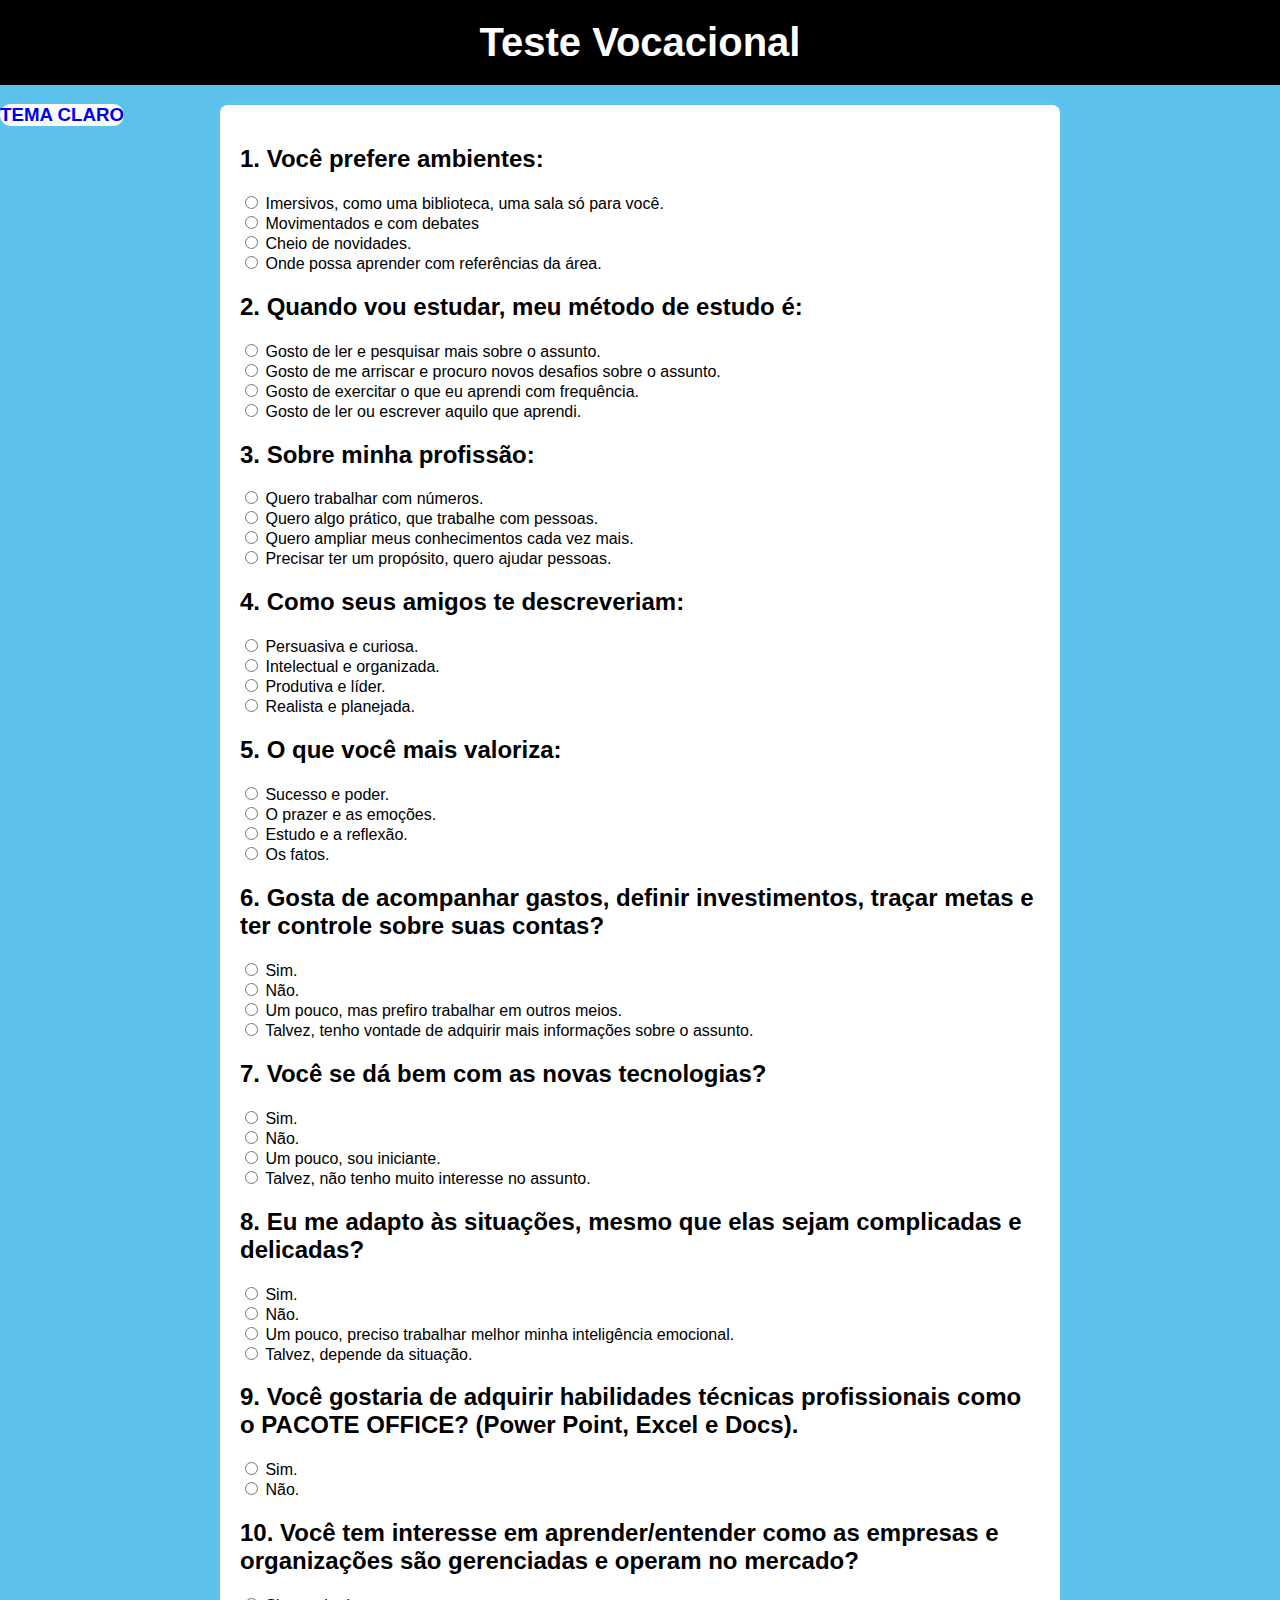
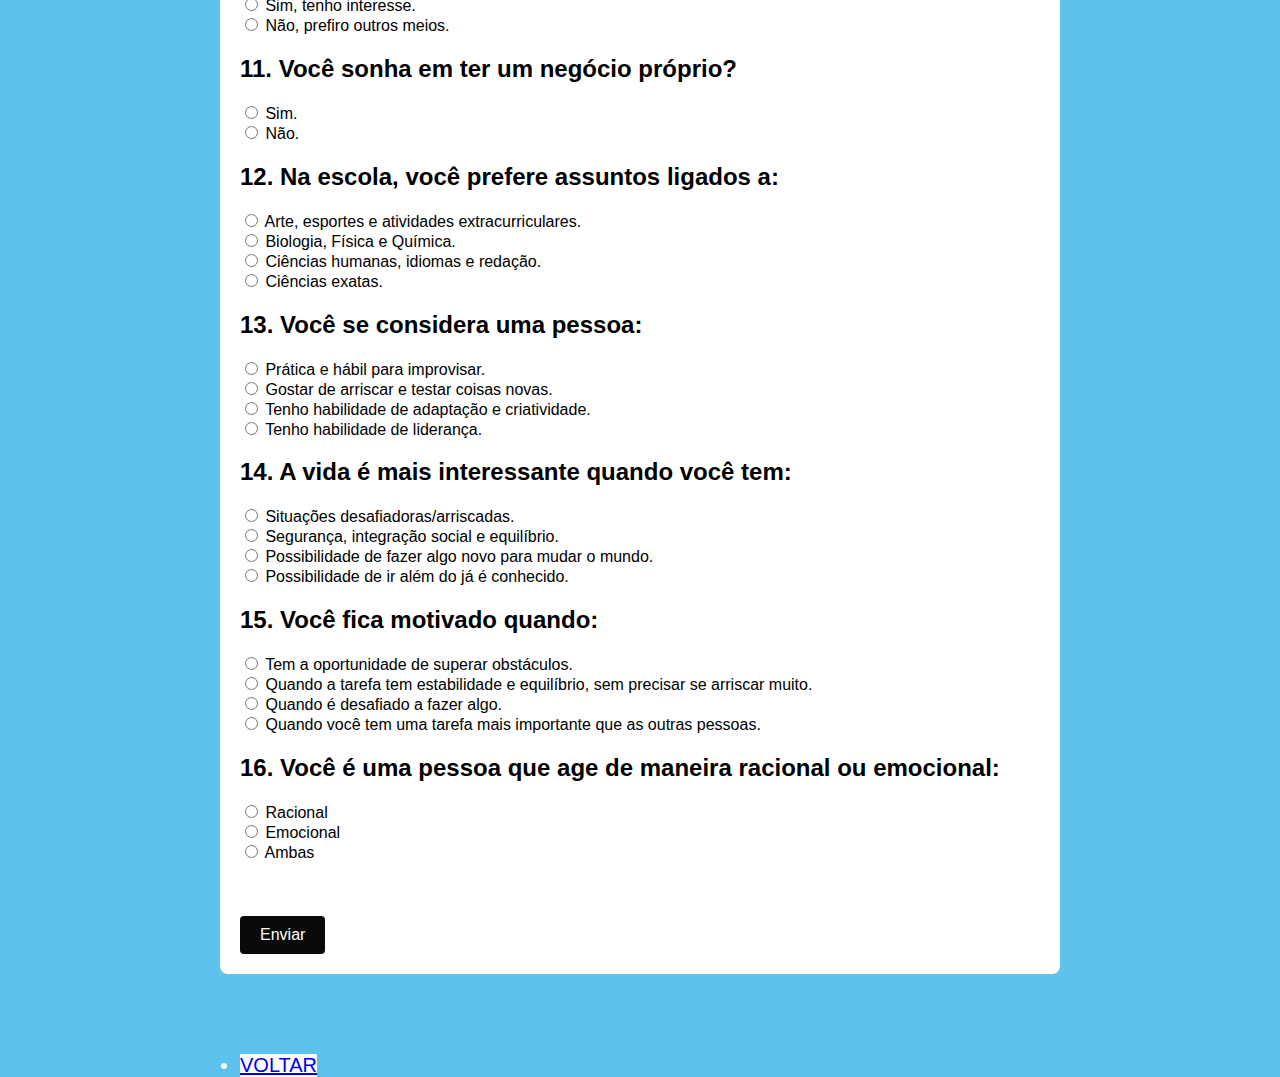
==== index_perguntas_branco.html @ 8bc8c410 "adiconando os arquivos gerais" ====
<!DOCTYPE html>
<html lang="pt-br">
<head>
    <meta charset="UTF-8">
    <meta name="viewport" content="width=device-width, initial-scale=1.0">
    <title>Teste Vocacional</title>
    <link rel="shortcut icon" type="image/png" href="logo workshop.png">
    <link rel="stylesheet" href="style (cópia 1).css">
</head>
<body>
    <header>
        <h1>Teste Vocacional</h1>
    </header>
    <h3 class="tema">
        <a href="index_perguntas_escuro.html" style="text-decoration: none;"> TEMA CLARO </a>
    </h3>
    
    <main>
        <section id="question1" class="question">
            <h2>1. Você prefere ambientes:</h2>
            <label>
                <input type="radio" name="q1" value="h"> Imersivos, como uma biblioteca, uma sala só para você. 
            </label>
            <br>
            <label>
                <input type="radio" name="q1" value="h"> Movimentados e com debates 
            </label>
            <br>
            <label>
                <input type="radio" name="q1" value="e"> Cheio de novidades. 
            </label>
            <br>
            <label>
                <input type="radio" name="q1" value="e"> Onde possa aprender com referências da área. 
            </label>
        </section>

        <section id="question2" class="question">
            <h2>2. Quando vou estudar, meu método de estudo é:</h2>
            <label>
                <input type="radio" name="q2" value="h"> Gosto de ler e pesquisar mais sobre o assunto. 
            </label>
            <br>
            <label>
                <input type="radio" name="q2" value="e"> Gosto de me arriscar e procuro novos desafios sobre o assunto. 
            </label>
            <br>
            <label>
                <input type="radio" name="q2" value="e"> Gosto de exercitar o que eu aprendi com frequência. 
            </label>
            <br>
            <label>
                <input type="radio" name="q2" value="h"> Gosto de ler ou escrever aquilo que aprendi. 
            </label>
        </section>

        <section id="question3" class="question">
            <h2>3. Sobre minha profissão:</h2>
            <label>
                <input type="radio" name="q3" value="e"> Quero trabalhar com números. 
            </label>
            <br>
            <label>
                <input type="radio" name="q3" value="h"> Quero algo prático, que trabalhe com pessoas. 
            </label>
            <br>
            <label>
                <input type="radio" name="q3" value="e"> Quero ampliar meus conhecimentos cada vez mais. 
            </label>
            <br>
            <label>
                <input type="radio" name="q3" value="h"> Precisar ter um propósito, quero ajudar pessoas. 
            </label>
        </section>

        <section id="question4" class="question">
            <h2>4. Como seus amigos te descreveriam:</h2>
            <label>
                <input type="radio" name="q4" value="e"> Persuasiva e curiosa. 
            </label>
            <br>
            <label>
                <input type="radio" name="q4" value="h"> Intelectual e organizada. 
            </label>
            <br>
            <label>
                <input type="radio" name="q4" value="h"> Produtiva e líder. 
            </label>
            <br>
            <label>
                <input type="radio" name="q4" value="e"> Realista e planejada. 
            </label>
        </section>

        <section id="question5" class="question">
            <h2>5. O que você mais valoriza:</h2>
            <label>
                <input type="radio" name="q5" value="e"> Sucesso e poder. 
            </label>
            <br>
            <label>
                <input type="radio" name="q5" value="h"> O prazer e as emoções. 
            </label>
            <br>
            <label>
                <input type="radio" name="q5" value="h"> Estudo e a reflexão. 
            </label>
            <br>
            <label>
                <input type="radio" name="q5" value="e"> Os fatos. 
            </label>
        </section>

        <section id="question6" class="question">
            <h2>6. Gosta de acompanhar gastos, definir investimentos, traçar metas e ter controle sobre suas contas?</h2>
            <label>
                <input type="radio" name="q6" value="e"> Sim. 
            </label>
            <br>
            <label>
                <input type="radio" name="q6" value="h"> Não. 
            </label>
            <br>
            <label>
                <input type="radio" name="q6" value="h"> Um pouco, mas prefiro trabalhar em outros meios. 
            </label>
            <br>
            <label>
                <input type="radio" name="q6" value="e"> Talvez, tenho vontade de adquirir mais informações sobre o assunto. 
            </label>
        </section>

        <section id="question7" class="question">
            <h2>7. Você se dá bem com as novas tecnologias?</h2>
            <label>
                <input type="radio" name="q7" value="e"> Sim. 
            </label>
            <br>
            <label>
                <input type="radio" name="q7" value="h"> Não. 
            </label>
            <br>
            <label>
                <input type="radio" name="q7" value="e"> Um pouco, sou iniciante. 
            </label>
            <br>
            <label>
                <input type="radio" name="q7" value="h"> Talvez, não tenho muito interesse no assunto. 
            </label>
        </section>

        <section id="question8" class="question">
            <h2>8. Eu me adapto às situações, mesmo que elas sejam complicadas e delicadas?</h2>
            <label>
                <input type="radio" name="q8" value="h"> Sim. 
            </label>
            <br>
            <label>
                <input type="radio" name="q8" value="e"> Não. 
            </label>
            <br>
            <label>
                <input type="radio" name="q8" value="e"> Um pouco, preciso trabalhar melhor minha inteligência emocional. 
            </label>
            <br>
            <label>
                <input type="radio" name="q8" value="h"> Talvez, depende da situação. 
            </label>
        </section>

        <section id="question9" class="question">
            <h2>9. Você gostaria de adquirir habilidades técnicas profissionais como o PACOTE OFFICE? (Power Point, Excel e Docs).</h2>
            <label>
                <input type="radio" name="q9" value="h"> Sim. 
            </label>
            <br>
            <label>
                <input type="radio" name="q9" value="e"> Não. 
            </label>
        </section>

        <section id="question10" class="question">
            <h2>10. Você tem interesse em aprender/entender como as empresas e organizações são gerenciadas e operam no mercado?</h2>
            <label>
                <input type="radio" name="q10" value="h"> Sim, tenho interesse. 
            </label>
             <br>
            <label>
                <input type="radio" name="q10" value="e"> Não, prefiro outros meios. 
            </label>
        </section>

        <section id="question11" class="question">
            <h2>11. Você sonha em ter um negócio próprio?</h2>
            <label>
                <input type="radio" name="q11" value="h"> Sim. 
            </label>
            <br>
            <label>
                <input type="radio" name="q11" value="e"> Não. 
            </label>
        </section>

        <section id="question12" class="question">
            <h2>12. Na escola, você prefere assuntos ligados a:</h2>
            <label>
                <input type="radio" name="q12" value="h"> Arte, esportes e atividades extracurriculares. 
            </label>
            <br>
            <label>
                <input type="radio" name="q12" value="e"> Biologia, Física e Química. 
            </label>
            <br>
            <label>
                <input type="radio" name="q12" value="h"> Ciências humanas, idiomas e redação. 
            </label>
            <label>
                <br>
                <input type="radio" name="q12" value="e"> Ciências exatas. 
            </label>
        </section>

        <section id="question13" class="question">
            <h2>13. Você se considera uma pessoa:</h2>
            <label>
                <input type="radio" name="q13" value="h"> Prática e hábil para improvisar. 
            </label>
            <br>
            <label>
                <input type="radio" name="q13" value="e"> Gostar de arriscar e testar coisas novas. 
            </label>
            <br>
            <label>
                <input type="radio" name="q13" value="e"> Tenho habilidade de adaptação e criatividade. 
            </label>
            <br>
            <label>
                <input type="radio" name="q13" value="h"> Tenho habilidade de liderança. 
            </label>
        </section>

        <section id="question14" class="question">
            <h2>14. A vida é mais interessante quando você tem:</h2>
            <label>
                <input type="radio" name="q14" value="e"> Situações desafiadoras/arriscadas. 
            </label>
            <br>
            <label>
                <input type="radio" name="q14" value="h"> Segurança, integração social e equilíbrio. 
            </label>
            <br>
            <label>
                <input type="radio" name="q14" value="h"> Possibilidade de fazer algo novo para mudar o mundo. 
            </label>
            <br>
            <label>
                <input type="radio" name="q14" value="e"> Possibilidade de ir além do já é conhecido. 
            </label>
        </section>

        <section id="question15" class="question">
            <h2>15. Você fica motivado quando:</h2>
            <label>
                <input type="radio" name="q15" value="h"> Tem a oportunidade de superar obstáculos. 
            </label>
            <br>
            <label>
                <input type="radio" name="q15" value="h"> Quando a tarefa tem estabilidade e equilíbrio, sem precisar se arriscar muito. 
            </label>
            <br>
            <label>
                <input type="radio" name="q15" value="e"> Quando é desafiado a fazer algo. 
            </label>
            <br>
            <label>
                <input type="radio" name="q15" value="e"> Quando você tem uma tarefa mais importante que as outras pessoas. 
            </label>
        </section>

        <section id="question16" class="question">
            <h2>16. Você é uma pessoa que age de maneira racional ou emocional:</h2>
            <label>
                <input type="radio" name="q16" value="e"> Racional
            </label>
            <br>
            <label>
                <input type="radio" name="q16" value="h"> Emocional
            </label>
            <br>
            <label>
                <input type="radio" name="q16" value="e", value="h"> Ambas
            </label>
        </section>

        <br>
        <br>
        <br>
<div class="Enviar">

    <button onclick="submitTest()">Enviar</button>

</div>
        <!-- Resultado exibido dinamicamente aqui -->
        <div id="resultado"></div>
        <li class="voltar"><a href="index.html">VOLTAR</a></li>

    </main> 

    <script src="script.js"></script>
</body>
</html>
---- style (cópia 1).css ----
body {
    font-family: Arial, sans-serif;
    margin: 0;
    padding: 0;
    background-color: #5cc2eb;
}

.voltar{
    color: #ffffff;
    position: absolute;
    cursor: pointer;
    text-decoration: none;
    background-color: hsl(0, 0%, 99%);
    font-size: 20px;
    text-decoration: none;
    text-transform: none;
    margin-top: 100px;
}


.tema{
    transform-origin: 100%;
    text-transform: none;
    color: #ffffff;
    position: absolute;
    cursor: pointer;
    text-decoration: none;
    background-color: hsl(0, 0%, 99%);
    border-radius: 30px;
    }



.tema:hover{
    background-color: #ffffff;
    padding: 10px 20px;
    border-radius: 4px;
}

.tema a {
    text-decoration: none;
}

header {
    background-color: #000000;
    color: #fff;
    text-align: center;
    padding: 20px 0;
}

header h1 {
    font-size: 2.5rem;
    margin: 0;
}

main {
    max-width: 800px;
    margin: 20px auto;
    padding: 20px;
    background-color: #ffffff;
    border-radius: 8px;
    box-shadow: 0 0 10px rgba(255, 255, 255, 0.1);
    color: #000000;
}

form .question {
    margin-bottom: 20px;
}

button {
    background-color: #0a0a0a;
    color: #fff;
    border: none;
    padding: 10px 20px;
    font-size: 1rem;
    cursor: pointer;
    border-radius: 4px;
}

button:hover {
    background-color: #0a93ee;
}

#result {
    margin-top: 20px;
    padding: 20px;
    background-color: #f8f9fa;
    border: 1px solid #ccc;
    border-radius: 4px;
}
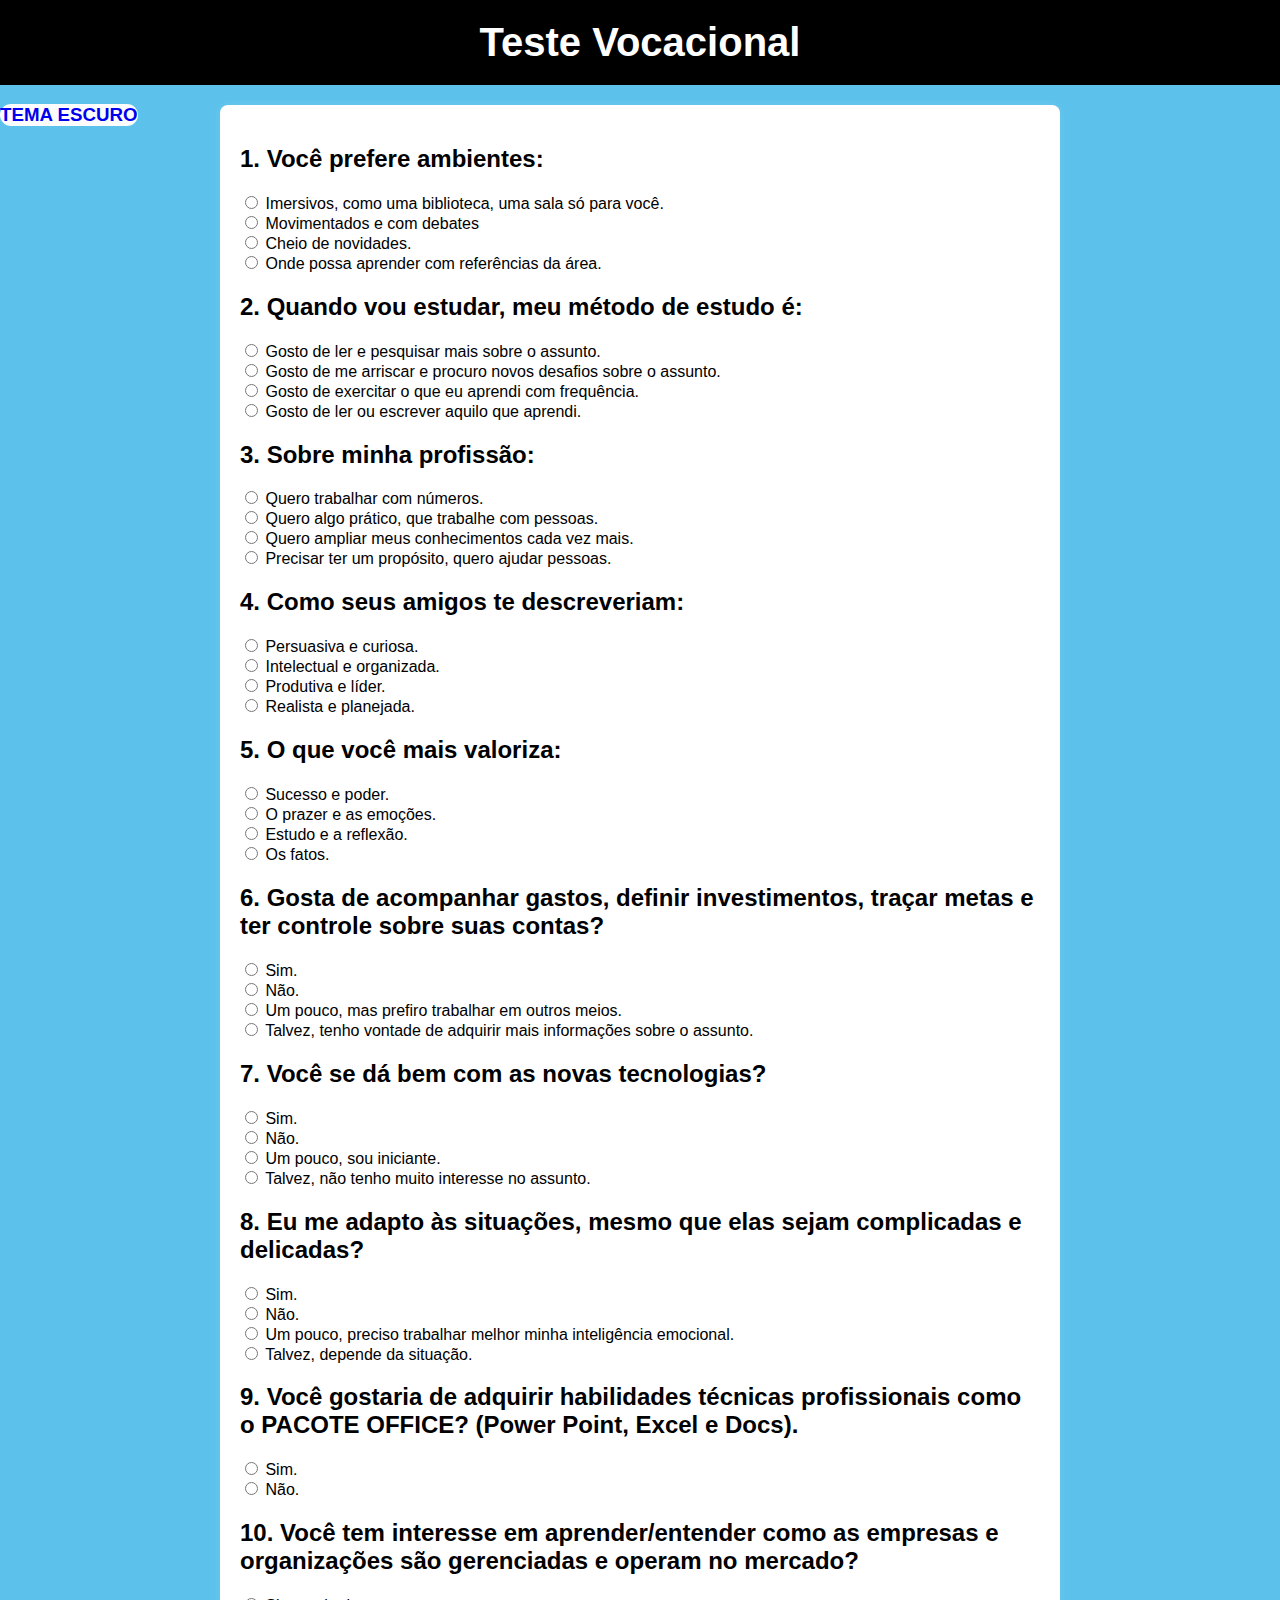
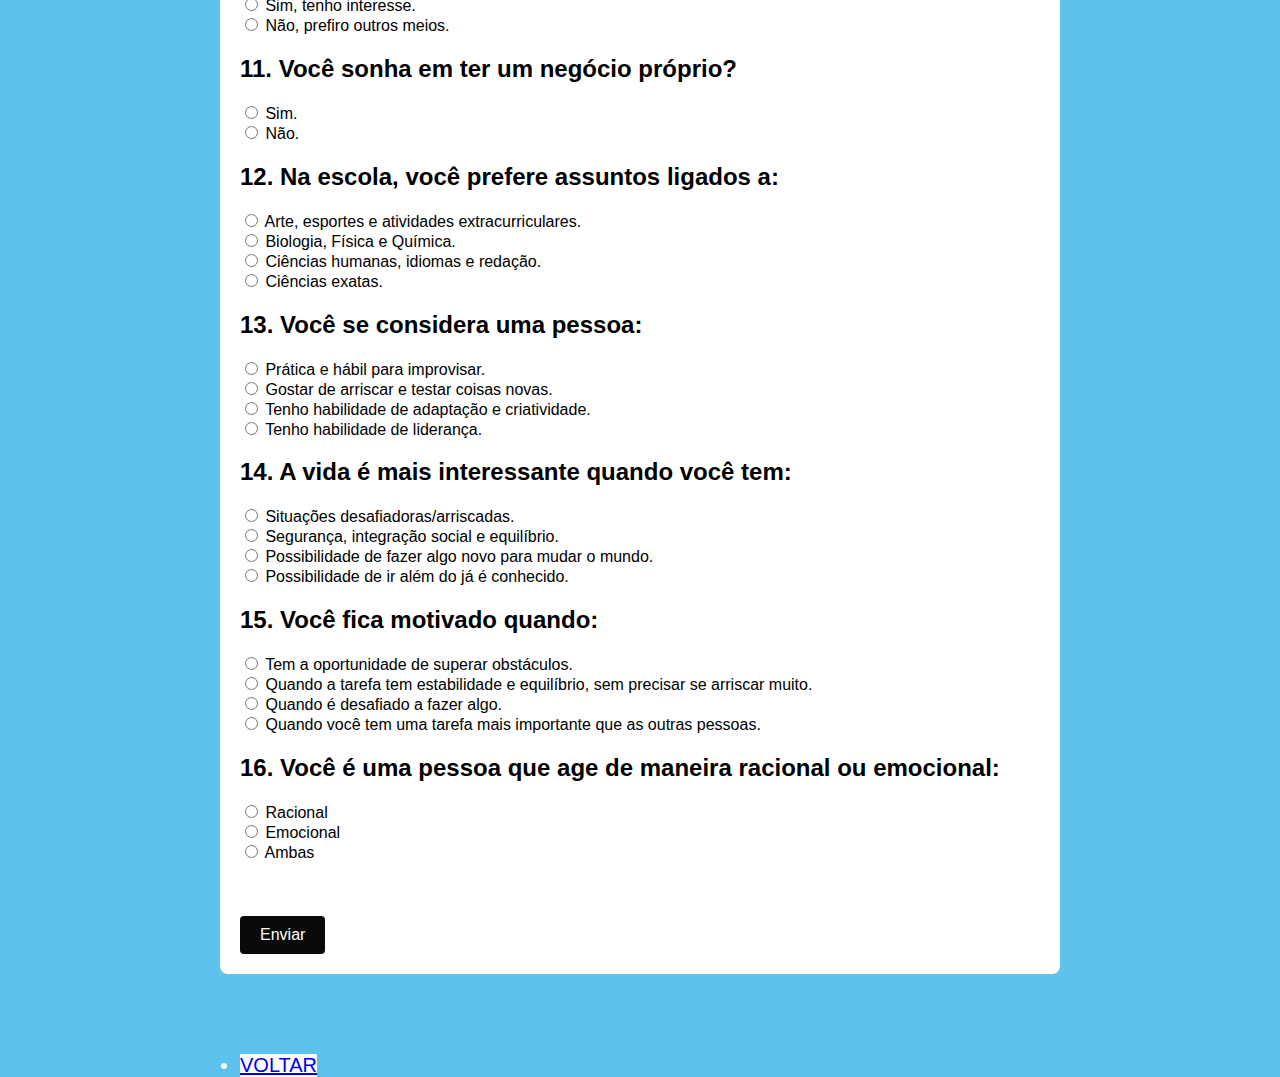
==== commit 374e58fa: "Arrumando Bug alerta infinio teste vocacional" ====
--- a/index_perguntas_branco.html
+++ b/index_perguntas_branco.html
@@ -12,7 +12,7 @@
         <h1>Teste Vocacional</h1>
     </header>
     <h3 class="tema">
-        <a href="index_perguntas_escuro.html" style="text-decoration: none;"> TEMA CLARO </a>
+        <a href="index_perguntas_escuro.html" style="text-decoration: none;"> TEMA ESCURO </a>
     </h3>
     
     <main>
